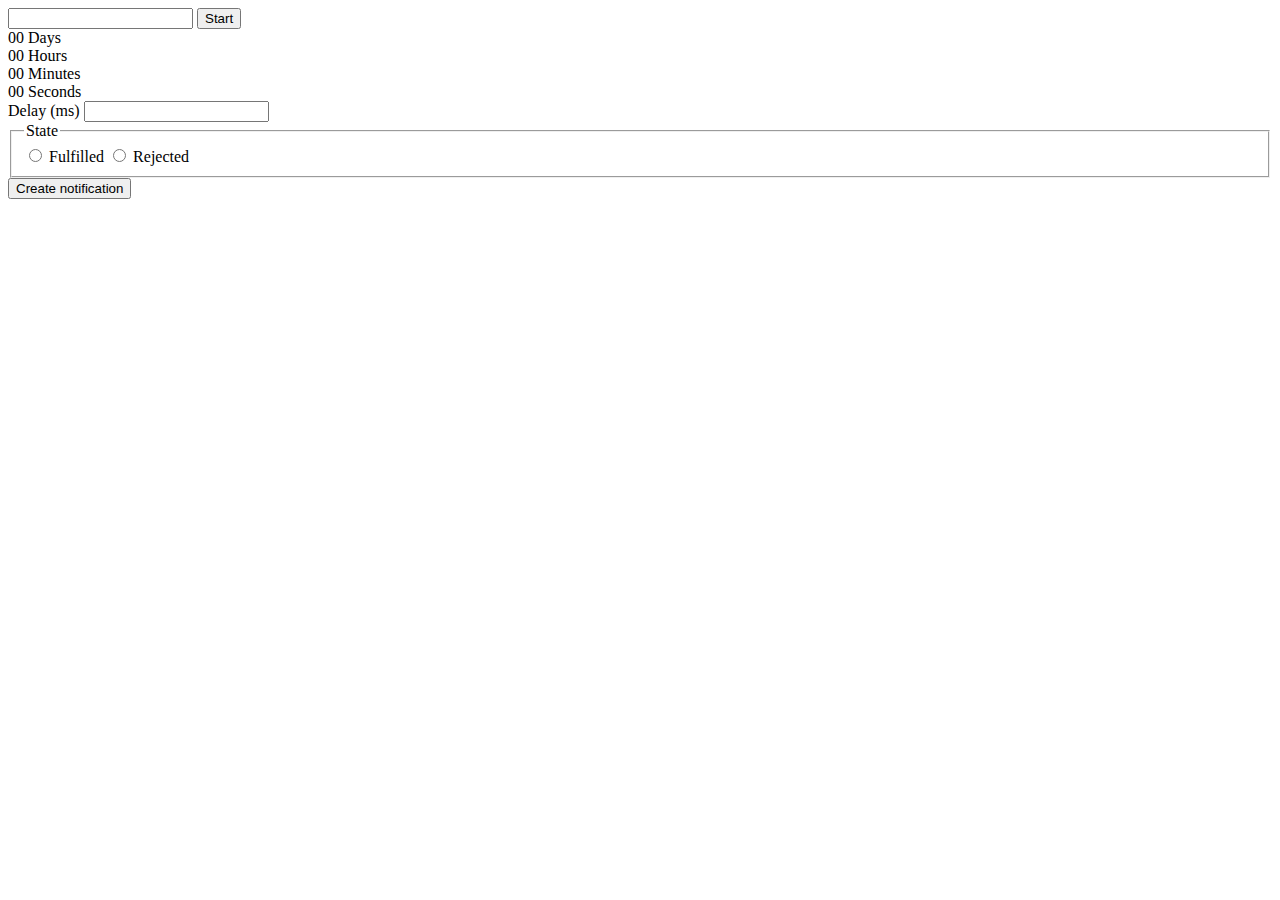
==== index.html @ 3779264d "Deploying to gh-pages from @ igorivchenko/goit-js-hw-10@954734118eb00cc45e12e9db50a8778ba05473e2 🚀" ====
<!DOCTYPE html>
<html lang="en">
  <head>
    <meta charset="UTF-8" />
    <meta name="viewport" content="width=device-width, initial-scale=1.0" />
    <title>goit-js-hw-10</title>
    <script type="module" crossorigin src="/vanilla-app-template/index.js"></script>
    <link rel="stylesheet" crossorigin href="/vanilla-app-template/assets/index-BE24Cirx.css">
  </head>
  <body>
    <input type="text" id="datetime-picker" />
<button type="button" data-start>Start</button>

<div class="timer">
  <div class="field">
    <span class="value" data-days>00</span>
    <span class="label">Days</span>
  </div>
  <div class="field">
    <span class="value" data-hours>00</span>
    <span class="label">Hours</span>
  </div>
  <div class="field">
    <span class="value" data-minutes>00</span>
    <span class="label">Minutes</span>
  </div>
  <div class="field">
    <span class="value" data-seconds>00</span>
    <span class="label">Seconds</span>
  </div>
</div>

    <form class="form">
  <label>
    Delay (ms)
    <input type="number" name="delay" required />
  </label>

  <fieldset>
    <legend>State</legend>
    <label>
      <input type="radio" name="state" value="fulfilled" required />
      Fulfilled
    </label>
    <label>
      <input type="radio" name="state" value="rejected" required />
      Rejected
    </label>
  </fieldset>

  <button type="submit">Create notification</button>
</form>


  </body>
</html>
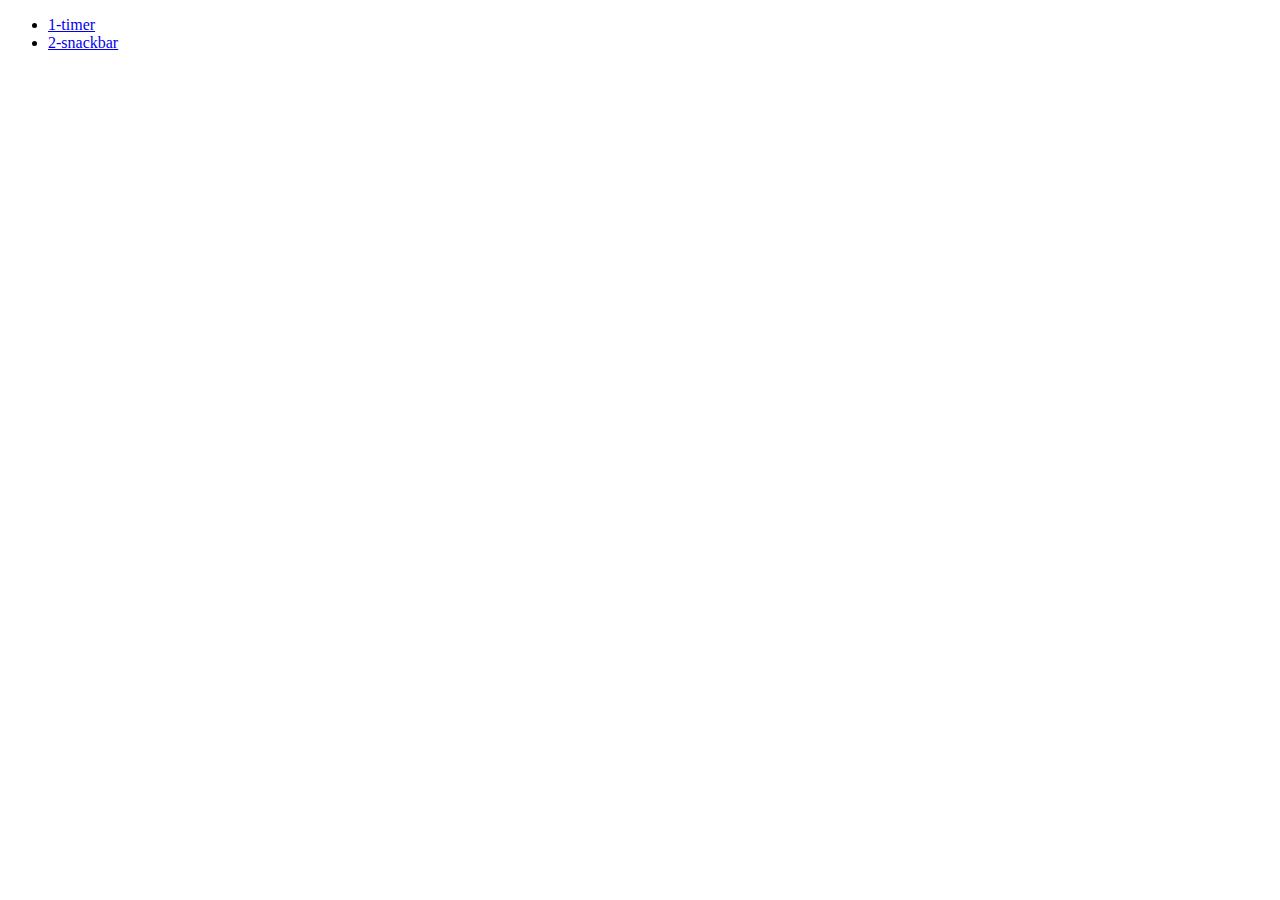
==== commit d5ecb951: "Deploying to gh-pages from @ igorivchenko/goit-js-hw-10@43bbcd3363125f24764e7107777a0ccf4f49a03e 🚀" ====
--- a/index.html
+++ b/index.html
@@ -5,52 +5,15 @@
     <meta name="viewport" content="width=device-width, initial-scale=1.0" />
     <title>goit-js-hw-10</title>
     <script type="module" crossorigin src="/vanilla-app-template/index.js"></script>
-    <link rel="stylesheet" crossorigin href="/vanilla-app-template/assets/index-BE24Cirx.css">
+    <link rel="stylesheet" crossorigin href="/vanilla-app-template/assets/styles-BptFsVv9.css">
   </head>
   <body>
-    <input type="text" id="datetime-picker" />
-<button type="button" data-start>Start</button>
-
-<div class="timer">
-  <div class="field">
-    <span class="value" data-days>00</span>
-    <span class="label">Days</span>
-  </div>
-  <div class="field">
-    <span class="value" data-hours>00</span>
-    <span class="label">Hours</span>
-  </div>
-  <div class="field">
-    <span class="value" data-minutes>00</span>
-    <span class="label">Minutes</span>
-  </div>
-  <div class="field">
-    <span class="value" data-seconds>00</span>
-    <span class="label">Seconds</span>
-  </div>
-</div>
-
-    <form class="form">
-  <label>
-    Delay (ms)
-    <input type="number" name="delay" required />
-  </label>
-
-  <fieldset>
-    <legend>State</legend>
-    <label>
-      <input type="radio" name="state" value="fulfilled" required />
-      Fulfilled
-    </label>
-    <label>
-      <input type="radio" name="state" value="rejected" required />
-      Rejected
-    </label>
-  </fieldset>
-
-  <button type="submit">Create notification</button>
-</form>
-
+    <nav>
+      <ul>
+        <li><a href="./1-timer.html">1-timer</a></li>
+        <li><a href="./2-snackbar.html">2-snackbar</a></li>
+      </ul>
+    </nav>
 
   </body>
 </html>
